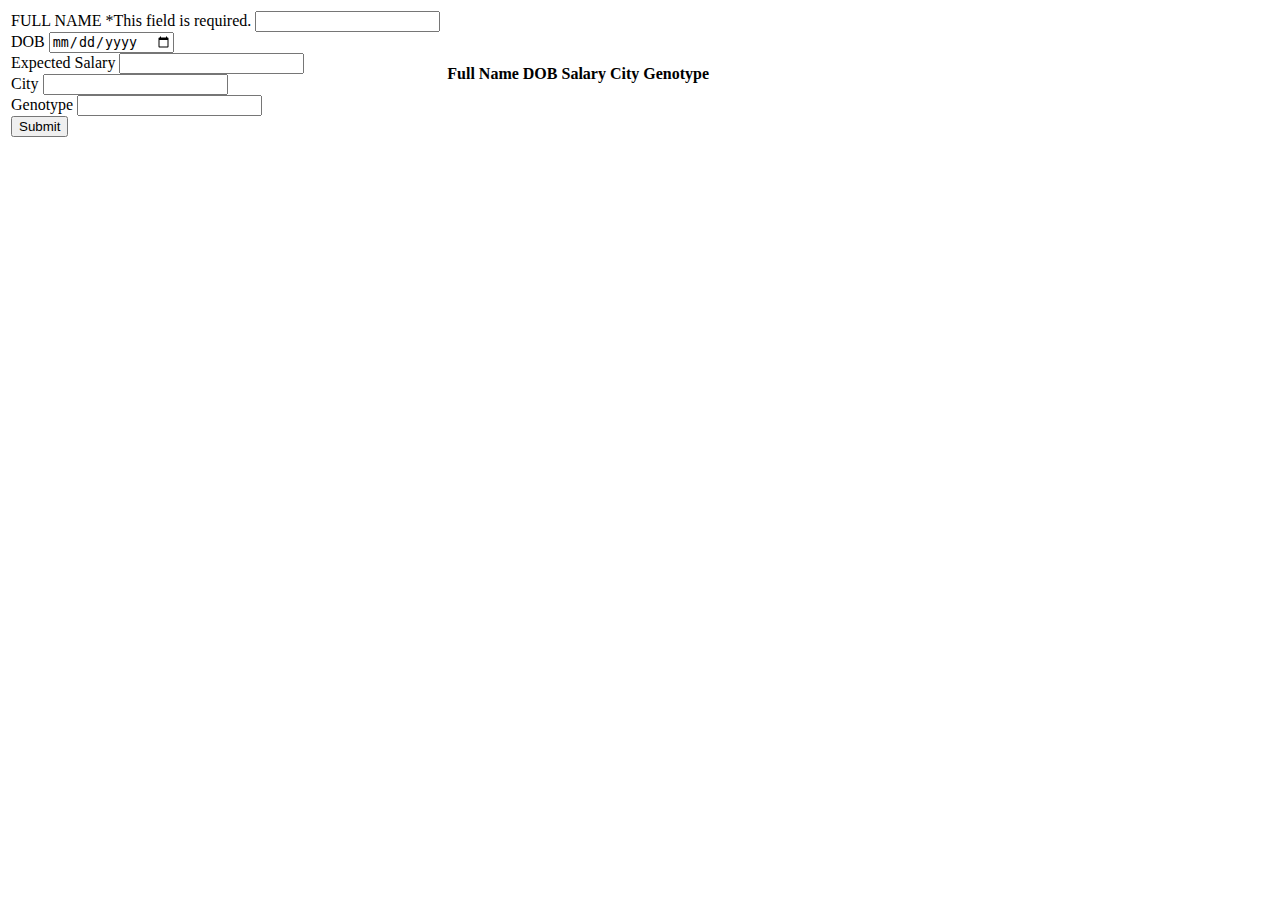
==== BIODATA/index.html @ 532a9f0e "Initial commit" ====
<!DOCTYPE html>
<html>
    <head>
        <title>BIODATA LIST</title>
        <link rel="stylesheet" href="hassle.css" />
    </head>
    <body>
        <table>
            <tr>
                <td>
                    <form onsubmit="event.preventDefault();onFormSubmit()" autocomplete="off">
                        <div>
                            <label>FULL NAME </label><label class="validation-error hide" id="fullNameValidationError">*This field is required.</label>
                            <input type="text" name="fullName" id="fullName" maxlength="23">
                            <div id="charactersLeft"></div>
                        </div>
                        <div>
                            <label>DOB</label>
                            <input type="date" name="dateOfBirth" id="dateOfBirth" value="5">
                        </div>
                        <div>
                            <label>Expected Salary</label>
                            <input type="number" name="salary" id="salary">
                        </div>
                        <div>
                            <label>City</label>
                            <input type="text" name="city" id="city">
                        </div>
                        <div>
                            <label>Genotype</label>
                            <input type="text" name="genotype" id="genotype">
                        </div>
                        
                        <div>
                            <input type="submit" name="Submit" id="submit">
                        </div>
                    </form>
                </td>
                <td>
                    <table class="list" id="applicationList">
                        <thead>
                            <tr>
                                <th>Full Name</th>
                                <th>DOB</th>
                                <th>Salary</th>
                                <th>City</th>
                                <th>Genotype</th>
                                <th></th>
                            </tr>
                        </thead>
                        <tbody>
                            
                        </tbody>
                    </table>
                </td>
            </tr>
        </table>
        <script src="welcome.js"></script>
    </body>
</html>
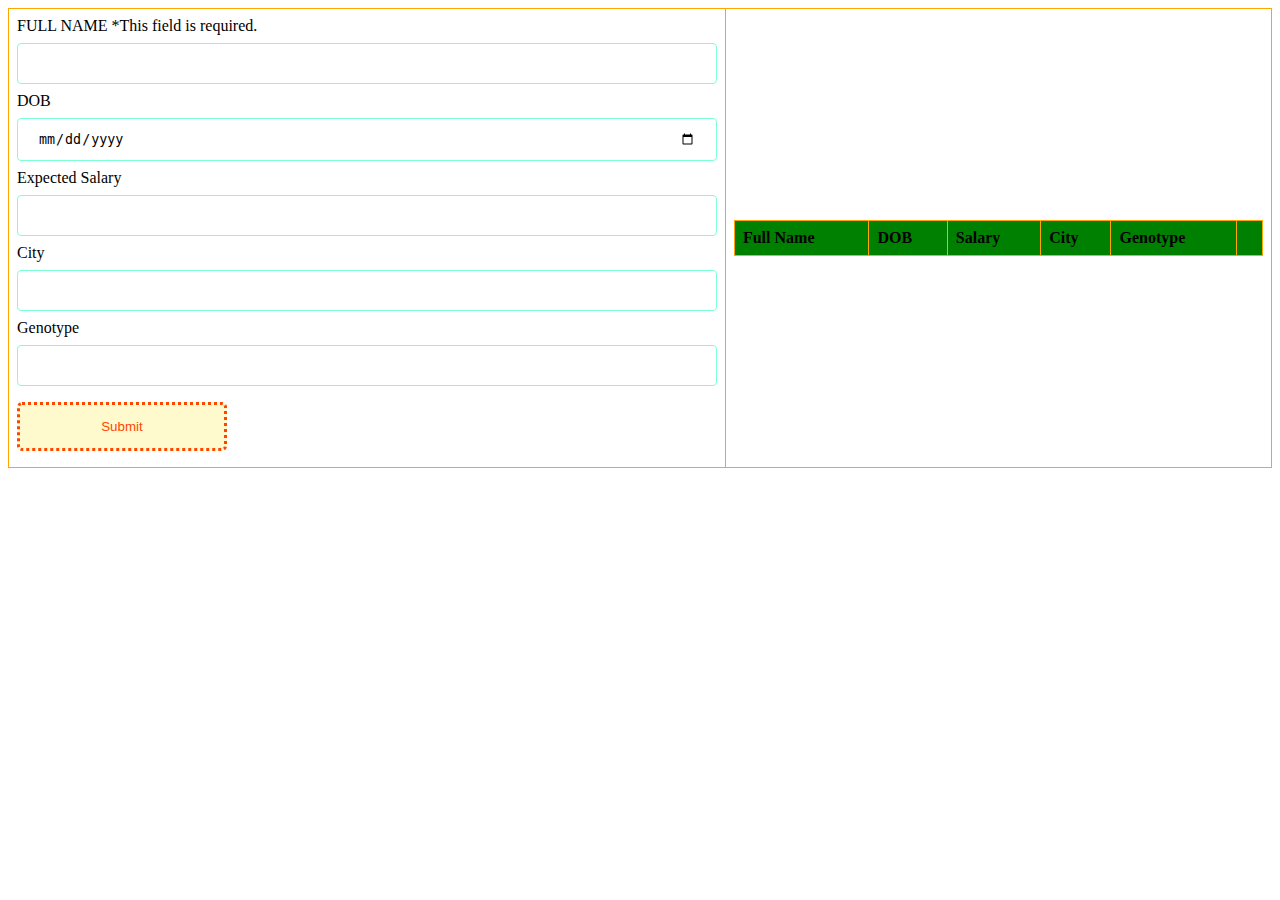
==== commit 94b342b1: "fileChange" ====
--- a/BIODATA/index.html
+++ b/BIODATA/index.html
@@ -2,7 +2,7 @@
 <html>
     <head>
         <title>BIODATA LIST</title>
-        <link rel="stylesheet" href="hassle.css" />
+        <link rel="stylesheet" href="stylE.css" />
     </head>
     <body>
         <table>
@@ -55,7 +55,7 @@
                 </td>
             </tr>
         </table>
-        <script src="welcome.js"></script>
+        <script src="index.js"></script>
     </body>
 </html>
 
--- a/BIODATA/stylE.css
+++ b/BIODATA/stylE.css
@@ -0,0 +1,53 @@
+body > table {
+    width: 100%;
+}
+
+table {
+    border-collapse: collapse;
+}
+
+table.list {
+    width: 100%;
+}
+
+td, th {
+    border: 1px solid orange;
+    text-align: left;
+    padding: 8px;                                                                                                                                                                                                                                    
+}
+
+tr:nth-child(even), table.list thead>tr {
+    background-color: green;
+}
+
+input[type=text], input[type=number], input[type=date] {
+    width: 100%;
+    padding: 12px 20px;
+    margin: 8px 0;
+    display: inline-block;
+    border: 1px solid aquamarine;
+    border-radius: 4px;
+    box-sizing: border-box;
+}
+
+input[type=submit] {
+    width: 30%;
+    background-color: lemonchiffon;
+    color: orangered;
+    padding: 14px 20px;
+    margin: 8px 0;
+    border: dotted;
+    border-radius: 5px;
+    cursor: crosshair;
+}
+
+form div.form-action-buttons {
+    text-align: right;
+}
+
+a {
+    cursor: crosshair;
+    text-decoration: underline;
+    color:brown;
+    margin-right: 4px;
+}